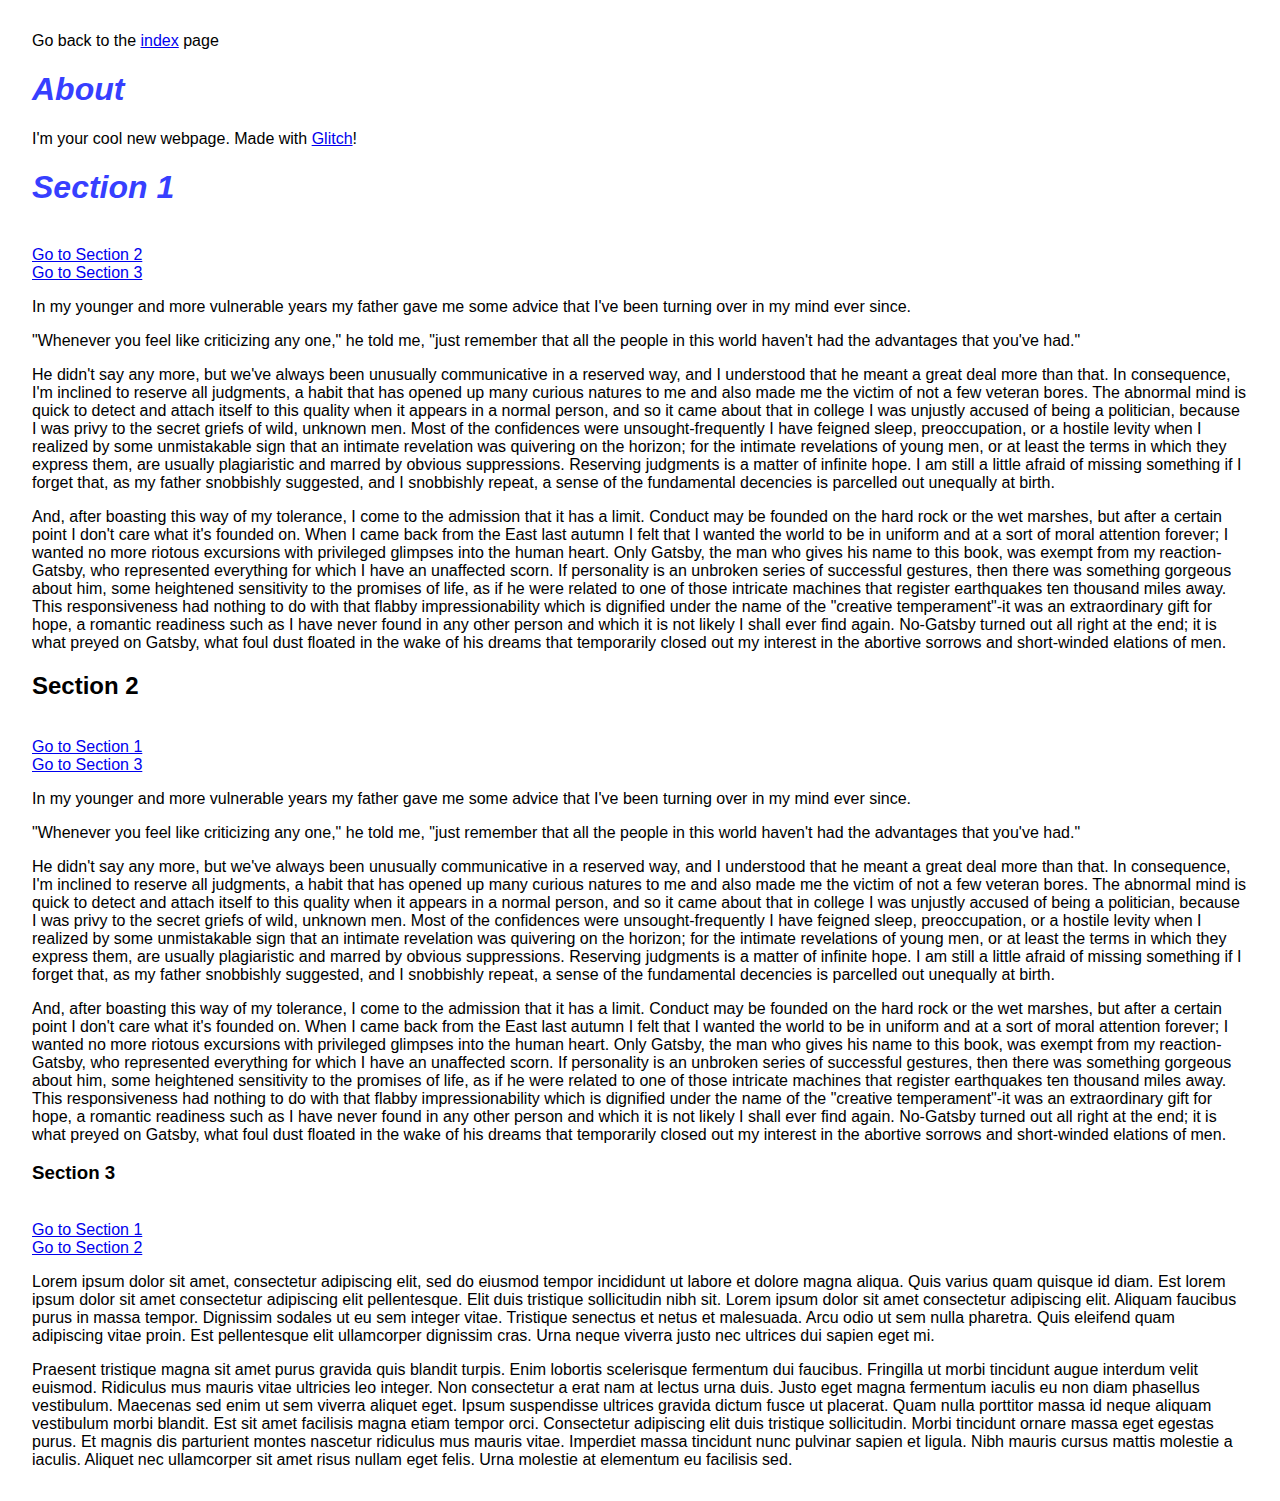
==== about.html @ e5d98cda "🏥💄 Updated with Glitch" ====
<!DOCTYPE html>
<html lang="en">
  <head>
    <meta charset="utf-8">
    <meta http-equiv="X-UA-Compatible" content="IE=edge">
    <meta name="viewport" content="width=device-width, initial-scale=1">

    <title>About</title>
    
    <!-- import the webpage's stylesheet -->
    <link rel="stylesheet" href="/style.css">
    
    <!-- import the webpage's javascript file -->
    <script src="/script.js" defer></script>
  </head>  
  <body>
    <p>
      Go back to the <a href="/index.html">index</a> page
    </p>
    <h1> About </h1>
    
    <p>
      I'm your cool new webpage. Made with <a href="https://glitch.com" target="_blank">Glitch</a>!
    </p>
    <h1 id="section1">Section 1</h1>
    <br><a href="#section2">Go to Section 2</a>
    <br><a href="#section3">Go to Section 3</a>

    <p>In my younger and more vulnerable years my father gave me some advice that I've been turning over in my mind ever since.</p>
    <p>"Whenever you feel like criticizing any one," he told me, "just remember that all the people in this world haven't had the advantages that you've had."</p>
    <p>He didn't say any more, but we've always been unusually communicative in a reserved way, and I understood that he meant a great deal more than that. In consequence, I'm inclined to reserve all judgments, a habit that has opened up many curious natures to me and also made me the victim of not a few veteran bores. The abnormal mind is quick to detect and attach itself to this quality when it appears in a normal person, and so it came about that in college I was unjustly accused of being a politician, because I was privy to the secret griefs of wild, unknown men. Most of the confidences were unsought-frequently I have feigned sleep, preoccupation, or a hostile levity when I realized by some unmistakable sign that an intimate revelation was quivering on the horizon; for the intimate revelations of young men, or at least the terms in which they express them, are usually plagiaristic and marred by obvious suppressions. Reserving judgments is a matter of infinite hope. I am still a little afraid of missing something if I forget that, as my father snobbishly suggested, and I snobbishly repeat, a sense of the fundamental decencies is parcelled out unequally at birth.</p>
    <p>And, after boasting this way of my tolerance, I come to the admission that it has a limit. Conduct may be founded on the hard rock or the wet marshes, but after a certain point I don't care what it's founded on. When I came back from the East last autumn I felt that I wanted the world to be in uniform and at a sort of moral attention forever; I wanted no more riotous excursions with privileged glimpses into the human heart. Only Gatsby, the man who gives his name to this book, was exempt from my reaction-Gatsby, who represented everything for which I have an unaffected scorn. If personality is an unbroken series of successful gestures, then there was something gorgeous about him, some heightened sensitivity to the promises of life, as if he were related to one of those intricate machines that register earthquakes ten thousand miles away. This responsiveness had nothing to do with that flabby impressionability which is dignified under the name of the "creative temperament"-it was an extraordinary gift for hope, a romantic readiness such as I have never found in any other person and which it is not likely I shall ever find again. No-Gatsby turned out all right at the end; it is what preyed on Gatsby, what foul dust floated in the wake of his dreams that temporarily closed out my interest in the abortive sorrows and short-winded elations of men.</p>

    <h2 id="section2">Section 2</h2>
    <br><a href="#section1">Go to Section 1</a>
    <br><a href="#section3">Go to Section 3</a>

    <p>In my younger and more vulnerable years my father gave me some advice that I've been turning over in my mind ever since.</p>
    <p>"Whenever you feel like criticizing any one," he told me, "just remember that all the people in this world haven't had the advantages that you've had."</p>
    <p>He didn't say any more, but we've always been unusually communicative in a reserved way, and I understood that he meant a great deal more than that. In consequence, I'm inclined to reserve all judgments, a habit that has opened up many curious natures to me and also made me the victim of not a few veteran bores. The abnormal mind is quick to detect and attach itself to this quality when it appears in a normal person, and so it came about that in college I was unjustly accused of being a politician, because I was privy to the secret griefs of wild, unknown men. Most of the confidences were unsought-frequently I have feigned sleep, preoccupation, or a hostile levity when I realized by some unmistakable sign that an intimate revelation was quivering on the horizon; for the intimate revelations of young men, or at least the terms in which they express them, are usually plagiaristic and marred by obvious suppressions. Reserving judgments is a matter of infinite hope. I am still a little afraid of missing something if I forget that, as my father snobbishly suggested, and I snobbishly repeat, a sense of the fundamental decencies is parcelled out unequally at birth.</p>
    <p>And, after boasting this way of my tolerance, I come to the admission that it has a limit. Conduct may be founded on the hard rock or the wet marshes, but after a certain point I don't care what it's founded on. When I came back from the East last autumn I felt that I wanted the world to be in uniform and at a sort of moral attention forever; I wanted no more riotous excursions with privileged glimpses into the human heart. Only Gatsby, the man who gives his name to this book, was exempt from my reaction-Gatsby, who represented everything for which I have an unaffected scorn. If personality is an unbroken series of successful gestures, then there was something gorgeous about him, some heightened sensitivity to the promises of life, as if he were related to one of those intricate machines that register earthquakes ten thousand miles away. This responsiveness had nothing to do with that flabby impressionability which is dignified under the name of the "creative temperament"-it was an extraordinary gift for hope, a romantic readiness such as I have never found in any other person and which it is not likely I shall ever find again. No-Gatsby turned out all right at the end; it is what preyed on Gatsby, what foul dust floated in the wake of his dreams that temporarily closed out my interest in the abortive sorrows and short-winded elations of men.</p>


    <h3 id="section3">Section 3</h3>
    <br><a href="#section1">Go to Section 1</a>
    <br><a href="#section2">Go to Section 2</a>

    <p>
      Lorem ipsum dolor sit amet, consectetur adipiscing elit, sed do eiusmod tempor incididunt ut labore et dolore magna aliqua. Quis varius quam quisque id diam. Est lorem ipsum dolor sit amet consectetur adipiscing elit pellentesque. Elit duis tristique sollicitudin nibh sit. Lorem ipsum dolor sit amet consectetur adipiscing elit. Aliquam faucibus purus in massa tempor. Dignissim sodales ut eu sem integer vitae. Tristique senectus et netus et malesuada. Arcu odio ut sem nulla pharetra. Quis eleifend quam adipiscing vitae proin. Est pellentesque elit ullamcorper dignissim cras. Urna neque viverra justo nec ultrices dui sapien eget mi.
    </p>

    <p>
      Praesent tristique magna sit amet purus gravida quis blandit turpis. Enim lobortis scelerisque fermentum dui faucibus. Fringilla ut morbi tincidunt augue interdum velit euismod. Ridiculus mus mauris vitae ultricies leo integer. Non consectetur a erat nam at lectus urna duis. Justo eget magna fermentum iaculis eu non diam phasellus vestibulum. Maecenas sed enim ut sem viverra aliquet eget. Ipsum suspendisse ultrices gravida dictum fusce ut placerat. Quam nulla porttitor massa id neque aliquam vestibulum morbi blandit. Est sit amet facilisis magna etiam tempor orci. Consectetur adipiscing elit duis tristique sollicitudin. Morbi tincidunt ornare massa eget egestas purus. Et magnis dis parturient montes nascetur ridiculus mus mauris vitae. Imperdiet massa tincidunt nunc pulvinar sapien et ligula. Nibh mauris cursus mattis molestie a iaculis. Aliquet nec ullamcorper sit amet risus nullam eget felis. Urna molestie at elementum eu facilisis sed.
    </p>
    


    <!-- include the Glitch button to show what the webpage is about and
          to make it easier for folks to view source and remix -->
    <div class="glitchButton" style="position:fixed;top:20px;right:20px;"></div>
    <script src="https://button.glitch.me/button.js" defer></script>
  </body>
</html>
---- style.css ----
/* CSS files add styling rules to your content */

body {
  font-family: helvetica, arial, sans-serif;
  margin: 2em;
}

h1 {
  font-style: italic;
  color: #373fff; }
table, th, td {
  border: 1px solid black;
  border-collapse: collapse;
}
th, td {
  padding: 5px;
  text-align: left;    
}
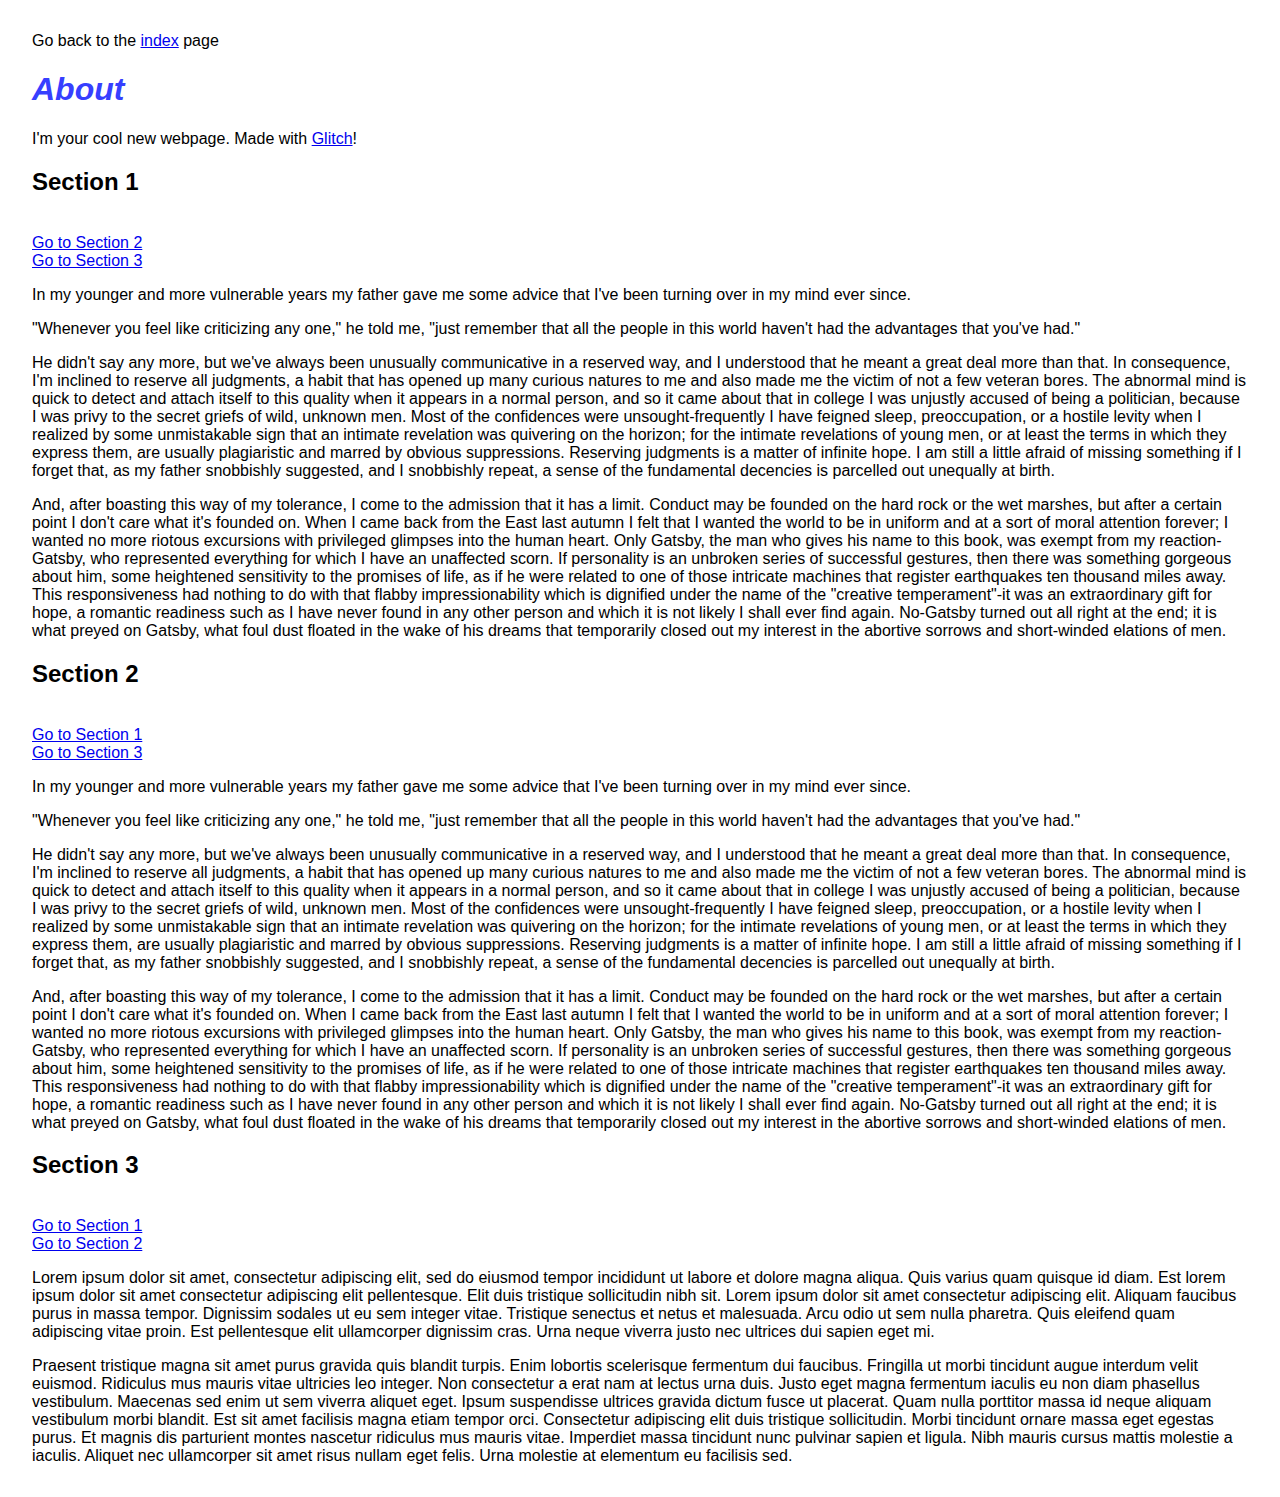
==== commit 25a672c2: "🐩🌽 Updated with Glitch" ====
--- a/about.html
+++ b/about.html
@@ -22,7 +22,7 @@
     <p>
       I'm your cool new webpage. Made with <a href="https://glitch.com" target="_blank">Glitch</a>!
     </p>
-    <h1 id="section1">Section 1</h1>
+    <h2 id="section1">Section 1</h2>
     <br><a href="#section2">Go to Section 2</a>
     <br><a href="#section3">Go to Section 3</a>
 
@@ -41,7 +41,7 @@
     <p>And, after boasting this way of my tolerance, I come to the admission that it has a limit. Conduct may be founded on the hard rock or the wet marshes, but after a certain point I don't care what it's founded on. When I came back from the East last autumn I felt that I wanted the world to be in uniform and at a sort of moral attention forever; I wanted no more riotous excursions with privileged glimpses into the human heart. Only Gatsby, the man who gives his name to this book, was exempt from my reaction-Gatsby, who represented everything for which I have an unaffected scorn. If personality is an unbroken series of successful gestures, then there was something gorgeous about him, some heightened sensitivity to the promises of life, as if he were related to one of those intricate machines that register earthquakes ten thousand miles away. This responsiveness had nothing to do with that flabby impressionability which is dignified under the name of the "creative temperament"-it was an extraordinary gift for hope, a romantic readiness such as I have never found in any other person and which it is not likely I shall ever find again. No-Gatsby turned out all right at the end; it is what preyed on Gatsby, what foul dust floated in the wake of his dreams that temporarily closed out my interest in the abortive sorrows and short-winded elations of men.</p>
 
 
-    <h3 id="section3">Section 3</h3>
+    <h2 id="section3">Section 3</h2>
     <br><a href="#section1">Go to Section 1</a>
     <br><a href="#section2">Go to Section 2</a>
 
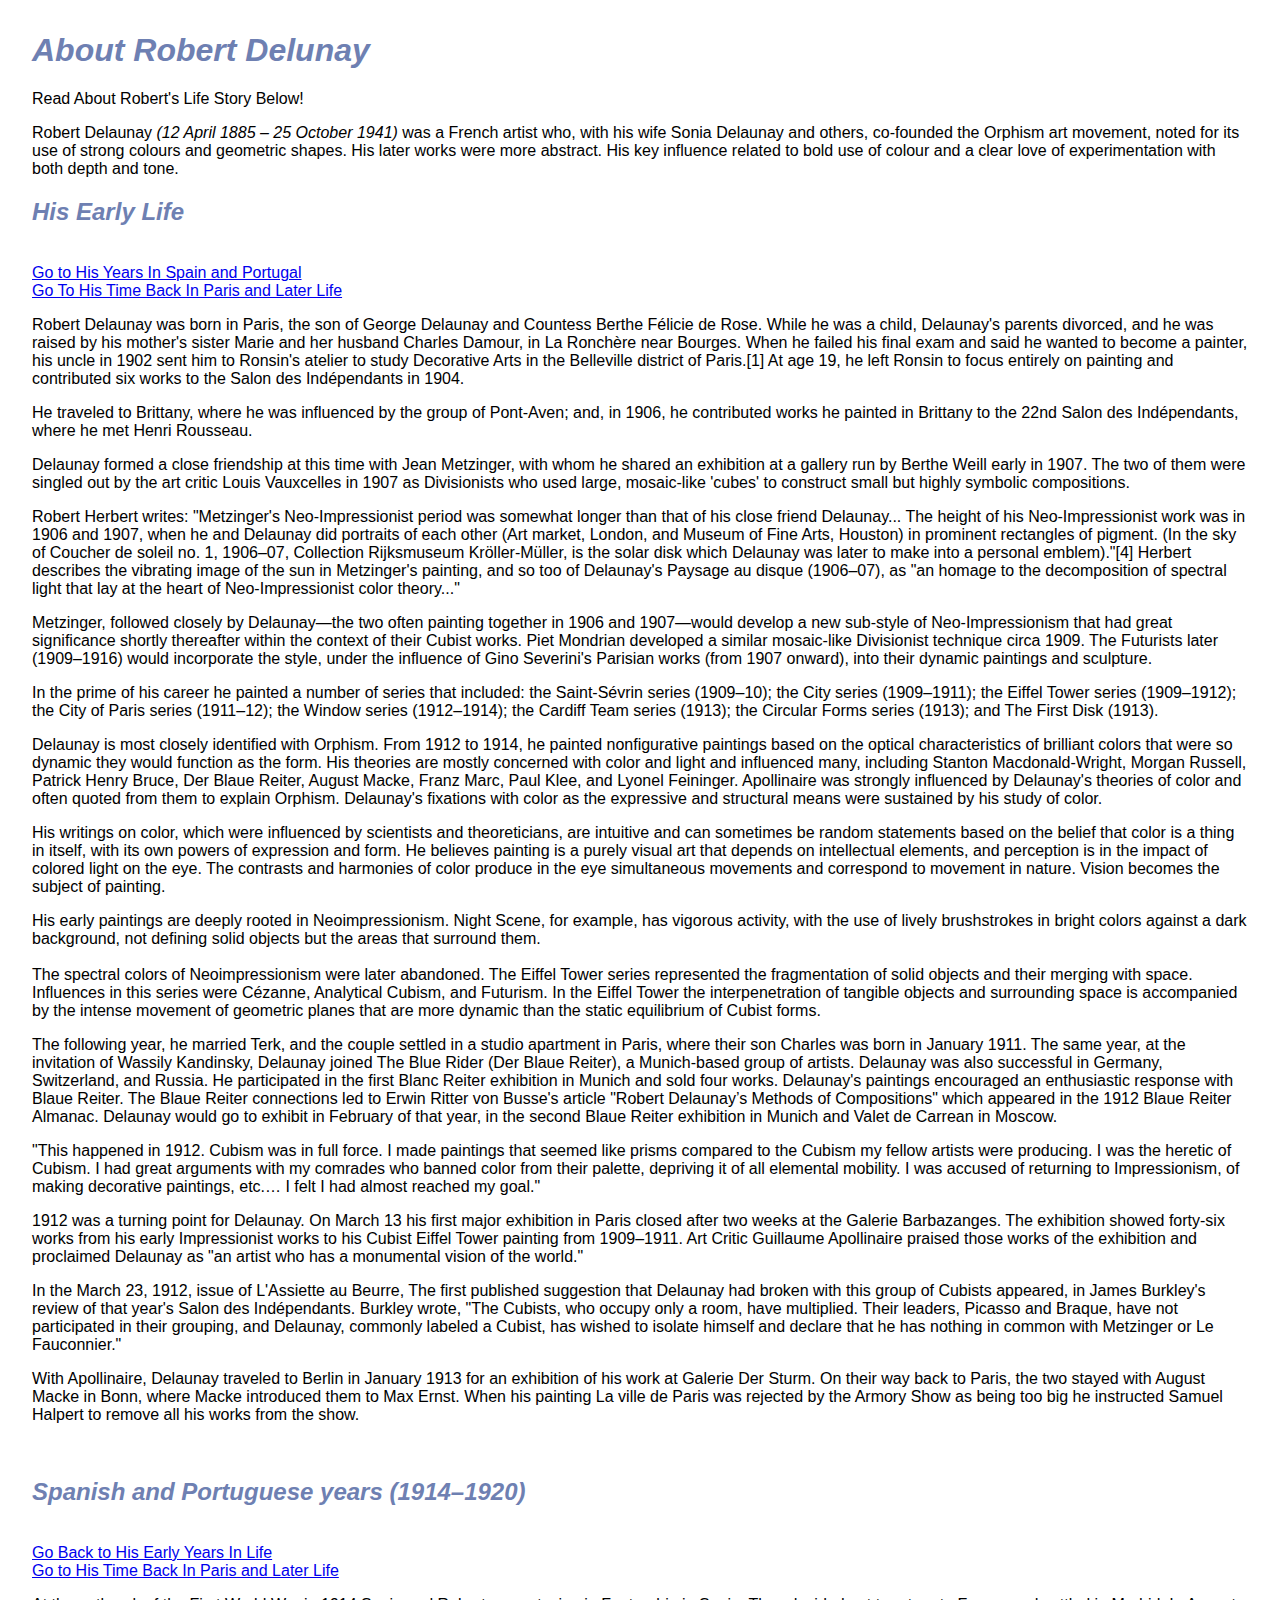
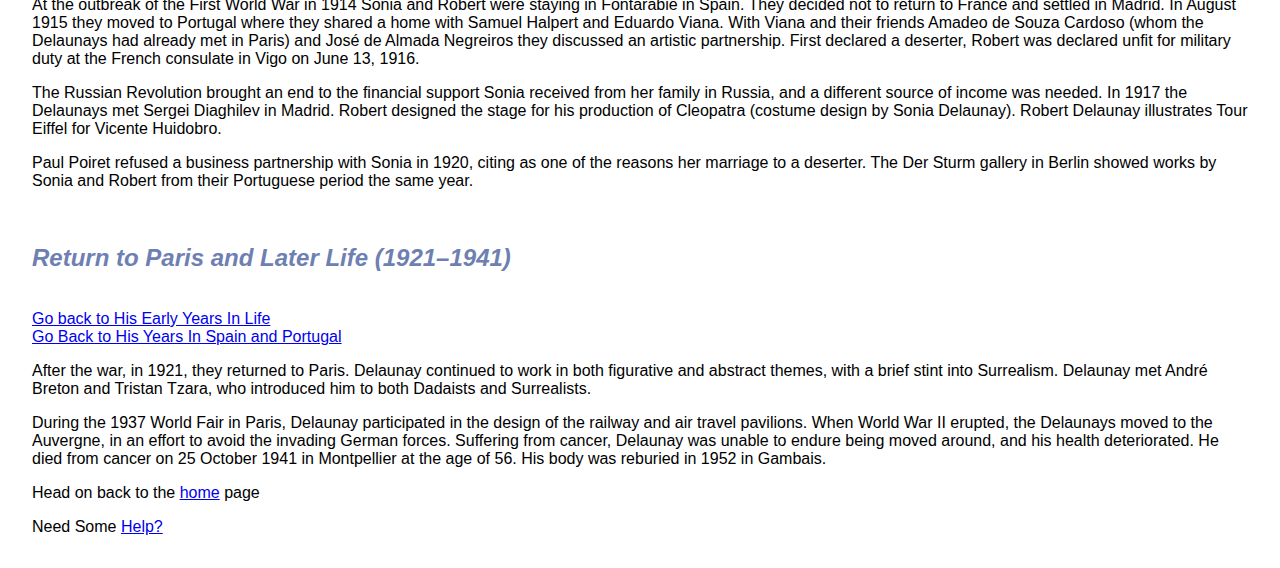
==== commit 0f76bca5: "🍐⚡️ Updated with Glitch" ====
--- a/about.html
+++ b/about.html
@@ -5,7 +5,7 @@
     <meta http-equiv="X-UA-Compatible" content="IE=edge">
     <meta name="viewport" content="width=device-width, initial-scale=1">
 
-    <title>About</title>
+    <title>Hello!</title>
     
     <!-- import the webpage's stylesheet -->
     <link rel="stylesheet" href="/style.css">
@@ -14,50 +14,111 @@
     <script src="/script.js" defer></script>
   </head>  
   <body>
-    <p>
-      Go back to the <a href="/index.html">index</a> page
-    </p>
-    <h1> About </h1>
+    
+    <h1>About Robert Delunay</h1>
     
     <p>
-      I'm your cool new webpage. Made with <a href="https://glitch.com" target="_blank">Glitch</a>!
+      Read About Robert's Life Story Below!
     </p>
-    <h2 id="section1">Section 1</h2>
-    <br><a href="#section2">Go to Section 2</a>
-    <br><a href="#section3">Go to Section 3</a>
-
-    <p>In my younger and more vulnerable years my father gave me some advice that I've been turning over in my mind ever since.</p>
-    <p>"Whenever you feel like criticizing any one," he told me, "just remember that all the people in this world haven't had the advantages that you've had."</p>
-    <p>He didn't say any more, but we've always been unusually communicative in a reserved way, and I understood that he meant a great deal more than that. In consequence, I'm inclined to reserve all judgments, a habit that has opened up many curious natures to me and also made me the victim of not a few veteran bores. The abnormal mind is quick to detect and attach itself to this quality when it appears in a normal person, and so it came about that in college I was unjustly accused of being a politician, because I was privy to the secret griefs of wild, unknown men. Most of the confidences were unsought-frequently I have feigned sleep, preoccupation, or a hostile levity when I realized by some unmistakable sign that an intimate revelation was quivering on the horizon; for the intimate revelations of young men, or at least the terms in which they express them, are usually plagiaristic and marred by obvious suppressions. Reserving judgments is a matter of infinite hope. I am still a little afraid of missing something if I forget that, as my father snobbishly suggested, and I snobbishly repeat, a sense of the fundamental decencies is parcelled out unequally at birth.</p>
-    <p>And, after boasting this way of my tolerance, I come to the admission that it has a limit. Conduct may be founded on the hard rock or the wet marshes, but after a certain point I don't care what it's founded on. When I came back from the East last autumn I felt that I wanted the world to be in uniform and at a sort of moral attention forever; I wanted no more riotous excursions with privileged glimpses into the human heart. Only Gatsby, the man who gives his name to this book, was exempt from my reaction-Gatsby, who represented everything for which I have an unaffected scorn. If personality is an unbroken series of successful gestures, then there was something gorgeous about him, some heightened sensitivity to the promises of life, as if he were related to one of those intricate machines that register earthquakes ten thousand miles away. This responsiveness had nothing to do with that flabby impressionability which is dignified under the name of the "creative temperament"-it was an extraordinary gift for hope, a romantic readiness such as I have never found in any other person and which it is not likely I shall ever find again. No-Gatsby turned out all right at the end; it is what preyed on Gatsby, what foul dust floated in the wake of his dreams that temporarily closed out my interest in the abortive sorrows and short-winded elations of men.</p>
-
-    <h2 id="section2">Section 2</h2>
-    <br><a href="#section1">Go to Section 1</a>
-    <br><a href="#section3">Go to Section 3</a>
-
-    <p>In my younger and more vulnerable years my father gave me some advice that I've been turning over in my mind ever since.</p>
-    <p>"Whenever you feel like criticizing any one," he told me, "just remember that all the people in this world haven't had the advantages that you've had."</p>
-    <p>He didn't say any more, but we've always been unusually communicative in a reserved way, and I understood that he meant a great deal more than that. In consequence, I'm inclined to reserve all judgments, a habit that has opened up many curious natures to me and also made me the victim of not a few veteran bores. The abnormal mind is quick to detect and attach itself to this quality when it appears in a normal person, and so it came about that in college I was unjustly accused of being a politician, because I was privy to the secret griefs of wild, unknown men. Most of the confidences were unsought-frequently I have feigned sleep, preoccupation, or a hostile levity when I realized by some unmistakable sign that an intimate revelation was quivering on the horizon; for the intimate revelations of young men, or at least the terms in which they express them, are usually plagiaristic and marred by obvious suppressions. Reserving judgments is a matter of infinite hope. I am still a little afraid of missing something if I forget that, as my father snobbishly suggested, and I snobbishly repeat, a sense of the fundamental decencies is parcelled out unequally at birth.</p>
-    <p>And, after boasting this way of my tolerance, I come to the admission that it has a limit. Conduct may be founded on the hard rock or the wet marshes, but after a certain point I don't care what it's founded on. When I came back from the East last autumn I felt that I wanted the world to be in uniform and at a sort of moral attention forever; I wanted no more riotous excursions with privileged glimpses into the human heart. Only Gatsby, the man who gives his name to this book, was exempt from my reaction-Gatsby, who represented everything for which I have an unaffected scorn. If personality is an unbroken series of successful gestures, then there was something gorgeous about him, some heightened sensitivity to the promises of life, as if he were related to one of those intricate machines that register earthquakes ten thousand miles away. This responsiveness had nothing to do with that flabby impressionability which is dignified under the name of the "creative temperament"-it was an extraordinary gift for hope, a romantic readiness such as I have never found in any other person and which it is not likely I shall ever find again. No-Gatsby turned out all right at the end; it is what preyed on Gatsby, what foul dust floated in the wake of his dreams that temporarily closed out my interest in the abortive sorrows and short-winded elations of men.</p>
-
-
-    <h2 id="section3">Section 3</h2>
-    <br><a href="#section1">Go to Section 1</a>
-    <br><a href="#section2">Go to Section 2</a>
-
     <p>
-      Lorem ipsum dolor sit amet, consectetur adipiscing elit, sed do eiusmod tempor incididunt ut labore et dolore magna aliqua. Quis varius quam quisque id diam. Est lorem ipsum dolor sit amet consectetur adipiscing elit pellentesque. Elit duis tristique sollicitudin nibh sit. Lorem ipsum dolor sit amet consectetur adipiscing elit. Aliquam faucibus purus in massa tempor. Dignissim sodales ut eu sem integer vitae. Tristique senectus et netus et malesuada. Arcu odio ut sem nulla pharetra. Quis eleifend quam adipiscing vitae proin. Est pellentesque elit ullamcorper dignissim cras. Urna neque viverra justo nec ultrices dui sapien eget mi.
-    </p>
-
-    <p>
-      Praesent tristique magna sit amet purus gravida quis blandit turpis. Enim lobortis scelerisque fermentum dui faucibus. Fringilla ut morbi tincidunt augue interdum velit euismod. Ridiculus mus mauris vitae ultricies leo integer. Non consectetur a erat nam at lectus urna duis. Justo eget magna fermentum iaculis eu non diam phasellus vestibulum. Maecenas sed enim ut sem viverra aliquet eget. Ipsum suspendisse ultrices gravida dictum fusce ut placerat. Quam nulla porttitor massa id neque aliquam vestibulum morbi blandit. Est sit amet facilisis magna etiam tempor orci. Consectetur adipiscing elit duis tristique sollicitudin. Morbi tincidunt ornare massa eget egestas purus. Et magnis dis parturient montes nascetur ridiculus mus mauris vitae. Imperdiet massa tincidunt nunc pulvinar sapien et ligula. Nibh mauris cursus mattis molestie a iaculis. Aliquet nec ullamcorper sit amet risus nullam eget felis. Urna molestie at elementum eu facilisis sed.
+      Robert Delaunay <em>(12 April 1885 – 25 October 1941)</em> was a French artist who, with his wife Sonia Delaunay and others, co-founded the Orphism art movement, noted for its use of strong colours and geometric shapes. His later works were more abstract. His key influence related to bold use of colour and a clear love of experimentation with both depth and tone.
     </p>
     
+    <h2 id="earlylife">His Early Life</h2>
+    <br><a href="#years">Go to His Years In Spain and Portugal</a>
+    <br><a href="#oldage>">Go To His Time Back In Paris and Later Life</a>
+    
+    <p>
+      Robert Delaunay was born in Paris, the son of George Delaunay and Countess Berthe Félicie de Rose. While he was a child, Delaunay's parents divorced, and he was raised by his mother's sister Marie and her husband Charles Damour, in La Ronchère near Bourges. When he failed his final exam and said he wanted to become a painter, his uncle in 1902 sent him to Ronsin's atelier to study Decorative Arts in the Belleville district of Paris.[1] At age 19, he left Ronsin to focus entirely on painting and contributed six works to the Salon des Indépendants in 1904.
+    </p>
+    <p>
+      He traveled to Brittany, where he was influenced by the group of Pont-Aven; and, in 1906, he contributed works he painted in Brittany to the 22nd Salon des Indépendants, where he met Henri Rousseau.
+    </p>
+    <p>
+      Delaunay formed a close friendship at this time with Jean Metzinger, with whom he shared an exhibition at a gallery run by Berthe Weill early in 1907. The two of them were singled out by the art critic Louis Vauxcelles in 1907 as Divisionists who used large, mosaic-like 'cubes' to construct small but highly symbolic compositions.
+    </p>
+    <p>
+      Robert Herbert writes: "Metzinger's Neo-Impressionist period was somewhat longer than that of his close friend Delaunay... The height of his Neo-Impressionist work was in 1906 and 1907, when he and Delaunay did portraits of each other (Art market, London, and Museum of Fine Arts, Houston) in prominent rectangles of pigment. (In the sky of Coucher de soleil no. 1, 1906–07, Collection Rijksmuseum Kröller-Müller, is the solar disk which Delaunay was later to make into a personal emblem)."[4] Herbert describes the vibrating image of the sun in Metzinger's painting, and so too of Delaunay's Paysage au disque (1906–07), as "an homage to the decomposition of spectral light that lay at the heart of Neo-Impressionist color theory..."
+    </p>
+    <p>
+      Metzinger, followed closely by Delaunay—the two often painting together in 1906 and 1907—would develop a new sub-style of Neo-Impressionism that had great significance shortly thereafter within the context of their Cubist works. Piet Mondrian developed a similar mosaic-like Divisionist technique circa 1909. The Futurists later (1909–1916) would incorporate the style, under the influence of Gino Severini's Parisian works (from 1907 onward), into their dynamic paintings and sculpture.
+    </p>
+    <p>
+      In the prime of his career he painted a number of series that included: the Saint-Sévrin series (1909–10); the City series (1909–1911); the Eiffel Tower series (1909–1912); the City of Paris series (1911–12); the Window series (1912–1914); the Cardiff Team series (1913); the Circular Forms series (1913); and The First Disk (1913).
+    </p>
+    <p>
+      Delaunay is most closely identified with Orphism. From 1912 to 1914, he painted nonfigurative paintings based on the optical characteristics of brilliant colors that were so dynamic they would function as the form. His theories are mostly concerned with color and light and influenced many, including Stanton Macdonald-Wright, Morgan Russell, Patrick Henry Bruce, Der Blaue Reiter, August Macke, Franz Marc, Paul Klee, and Lyonel Feininger. Apollinaire was strongly influenced by Delaunay's theories of color and often quoted from them to explain Orphism. Delaunay's fixations with color as the expressive and structural means were sustained by his study of color.
+    </p>
+    <p>
+      His writings on color, which were influenced by scientists and theoreticians, are intuitive and can sometimes be random statements based on the belief that color is a thing in itself, with its own powers of expression and form. He believes painting is a purely visual art that depends on intellectual elements, and perception is in the impact of colored light on the eye. The contrasts and harmonies of color produce in the eye simultaneous movements and correspond to movement in nature. Vision becomes the subject of painting.
+    </p>
+    <p>
+      His early paintings are deeply rooted in Neoimpressionism. Night Scene, for example, has vigorous activity, with the use of lively brushstrokes in bright colors against a dark background, not defining solid objects but the areas that surround them.
 
-
+    <br><br>The spectral colors of Neoimpressionism were later abandoned. The Eiffel Tower series represented the fragmentation of solid objects and their merging with space. Influences in this series were Cézanne, Analytical Cubism, and Futurism. In the Eiffel Tower the interpenetration of tangible objects and surrounding space is accompanied by the intense movement of geometric planes that are more dynamic than the static equilibrium of Cubist forms.
+    </p>
+    <p>
+      The following year, he married Terk, and the couple settled in a studio apartment in Paris, where their son Charles was born in January 1911. The same year, at the invitation of Wassily Kandinsky, Delaunay joined The Blue Rider (Der Blaue Reiter), a Munich-based group of artists. Delaunay was also successful in Germany, Switzerland, and Russia. He participated in the first Blanc Reiter exhibition in Munich and sold four works. Delaunay's paintings encouraged an enthusiastic response with Blaue Reiter. The Blaue Reiter connections led to Erwin Ritter von Busse's article "Robert Delaunay’s Methods of Compositions" which appeared in the 1912 Blaue Reiter Almanac. Delaunay would go to exhibit in February of that year, in the second Blaue Reiter exhibition in Munich and Valet de Carrean in Moscow.
+    </p>
+    <p>
+      "This happened in 1912. Cubism was in full force. I made paintings that seemed like prisms compared to the Cubism my fellow artists were producing. I was the heretic of Cubism. I had great arguments with my comrades who banned color from their palette, depriving it of all elemental mobility. I was accused of returning to Impressionism, of making decorative paintings, etc.… I felt I had almost reached my goal."
+    </p>
+    <p>
+      1912 was a turning point for Delaunay. On March 13 his first major exhibition in Paris closed after two weeks at the Galerie Barbazanges. The exhibition showed forty-six works from his early Impressionist works to his Cubist Eiffel Tower painting from 1909–1911. Art Critic Guillaume Apollinaire praised those works of the exhibition and proclaimed Delaunay as "an artist who has a monumental vision of the world."
+    </p>
+    <p>
+      In the March 23, 1912, issue of L'Assiette au Beurre, The first published suggestion that Delaunay had broken with this group of Cubists appeared, in James Burkley's review of that year's Salon des Indépendants. Burkley wrote, "The Cubists, who occupy only a room, have multiplied. Their leaders, Picasso and Braque, have not participated in their grouping, and Delaunay, commonly labeled a Cubist, has wished to isolate himself and declare that he has nothing in common with Metzinger or Le Fauconnier."
+    </p>
+    <p>
+      With Apollinaire, Delaunay traveled to Berlin in January 1913 for an exhibition of his work at Galerie Der Sturm. On their way back to Paris, the two stayed with August Macke in Bonn, where Macke introduced them to Max Ernst. When his painting La ville de Paris was rejected by the Armory Show as being too big he instructed Samuel Halpert to remove all his works from the show.
+    </p>
+    
+    
+    <br>
+    <h2 id="years">Spanish and Portuguese years (1914–1920)</h2>
+    <br><a href="#earlylife">Go Back to His Early Years In Life</a>
+    <br><a href="#oldage>">Go to His Time Back In Paris and Later Life</a>
+    
+    <p>
+      At the outbreak of the First World War in 1914 Sonia and Robert were staying in Fontarabie in Spain. They decided not to return to France and settled in Madrid. In August 1915 they moved to Portugal where they shared a home with Samuel Halpert and Eduardo Viana. With Viana and their friends Amadeo de Souza Cardoso (whom the Delaunays had already met in Paris) and José de Almada Negreiros they discussed an artistic partnership. First declared a deserter, Robert was declared unfit for military duty at the French consulate in Vigo on June 13, 1916.
+    </p>
+    <p>
+      The Russian Revolution brought an end to the financial support Sonia received from her family in Russia, and a different source of income was needed. In 1917 the Delaunays met Sergei Diaghilev in Madrid. Robert designed the stage for his production of Cleopatra (costume design by Sonia Delaunay). Robert Delaunay illustrates Tour Eiffel for Vicente Huidobro.
+    </p>
+    <p>
+      Paul Poiret refused a business partnership with Sonia in 1920, citing as one of the reasons her marriage to a deserter. The Der Sturm gallery in Berlin showed works by Sonia and Robert from their Portuguese period the same year.
+    </p>
+    
+    
+    <br>
+    <h2 id="oldage">Return to Paris and Later Life (1921–1941)</h2>
+    <br><a href="#earlylife">Go back to His Early Years In Life</a>
+    <br><a href="#years">Go Back to His Years In Spain and Portugal</a>
+    
+    
+    
+    <p>
+      After the war, in 1921, they returned to Paris. Delaunay continued to work in both figurative and abstract themes, with a brief stint into Surrealism. Delaunay met André Breton and Tristan Tzara, who introduced him to both Dadaists and Surrealists.
+    </p>
+    <p>
+      During the 1937 World Fair in Paris, Delaunay participated in the design of the railway and air travel pavilions. When World War II erupted, the Delaunays moved to the Auvergne, in an effort to avoid the invading German forces. Suffering from cancer, Delaunay was unable to endure being moved around, and his health deteriorated. He died from cancer on 25 October 1941 in Montpellier at the age of 56. His body was reburied in 1952 in Gambais.
+    </p>
+    
+    
+    
+    
+    
+    
+    
+    <p>
+      Head on back to the <a href="/index.html">home</a> page
+    </p>
+    <p>
+      Need Some <a href="help.html">Help?</a>
+    </p>
     <!-- include the Glitch button to show what the webpage is about and
           to make it easier for folks to view source and remix -->
     <div class="glitchButton" style="position:fixed;top:20px;right:20px;"></div>
     <script src="https://button.glitch.me/button.js" defer></script>
   </body>
-</html>
+</html>--- a/style.css
+++ b/style.css
@@ -7,9 +7,16 @@
 
 h1 {
   font-style: italic;
-  color: #373fff; }
+  color: #6E80B2;
+}
+
+h2 {
+  font-style: italic;
+  color: #6E80B2;
+}
+
 table, th, td {
-  border: 1px solid black;
+  border: 1px solid Black;
   border-collapse: collapse;
 }
 th, td {
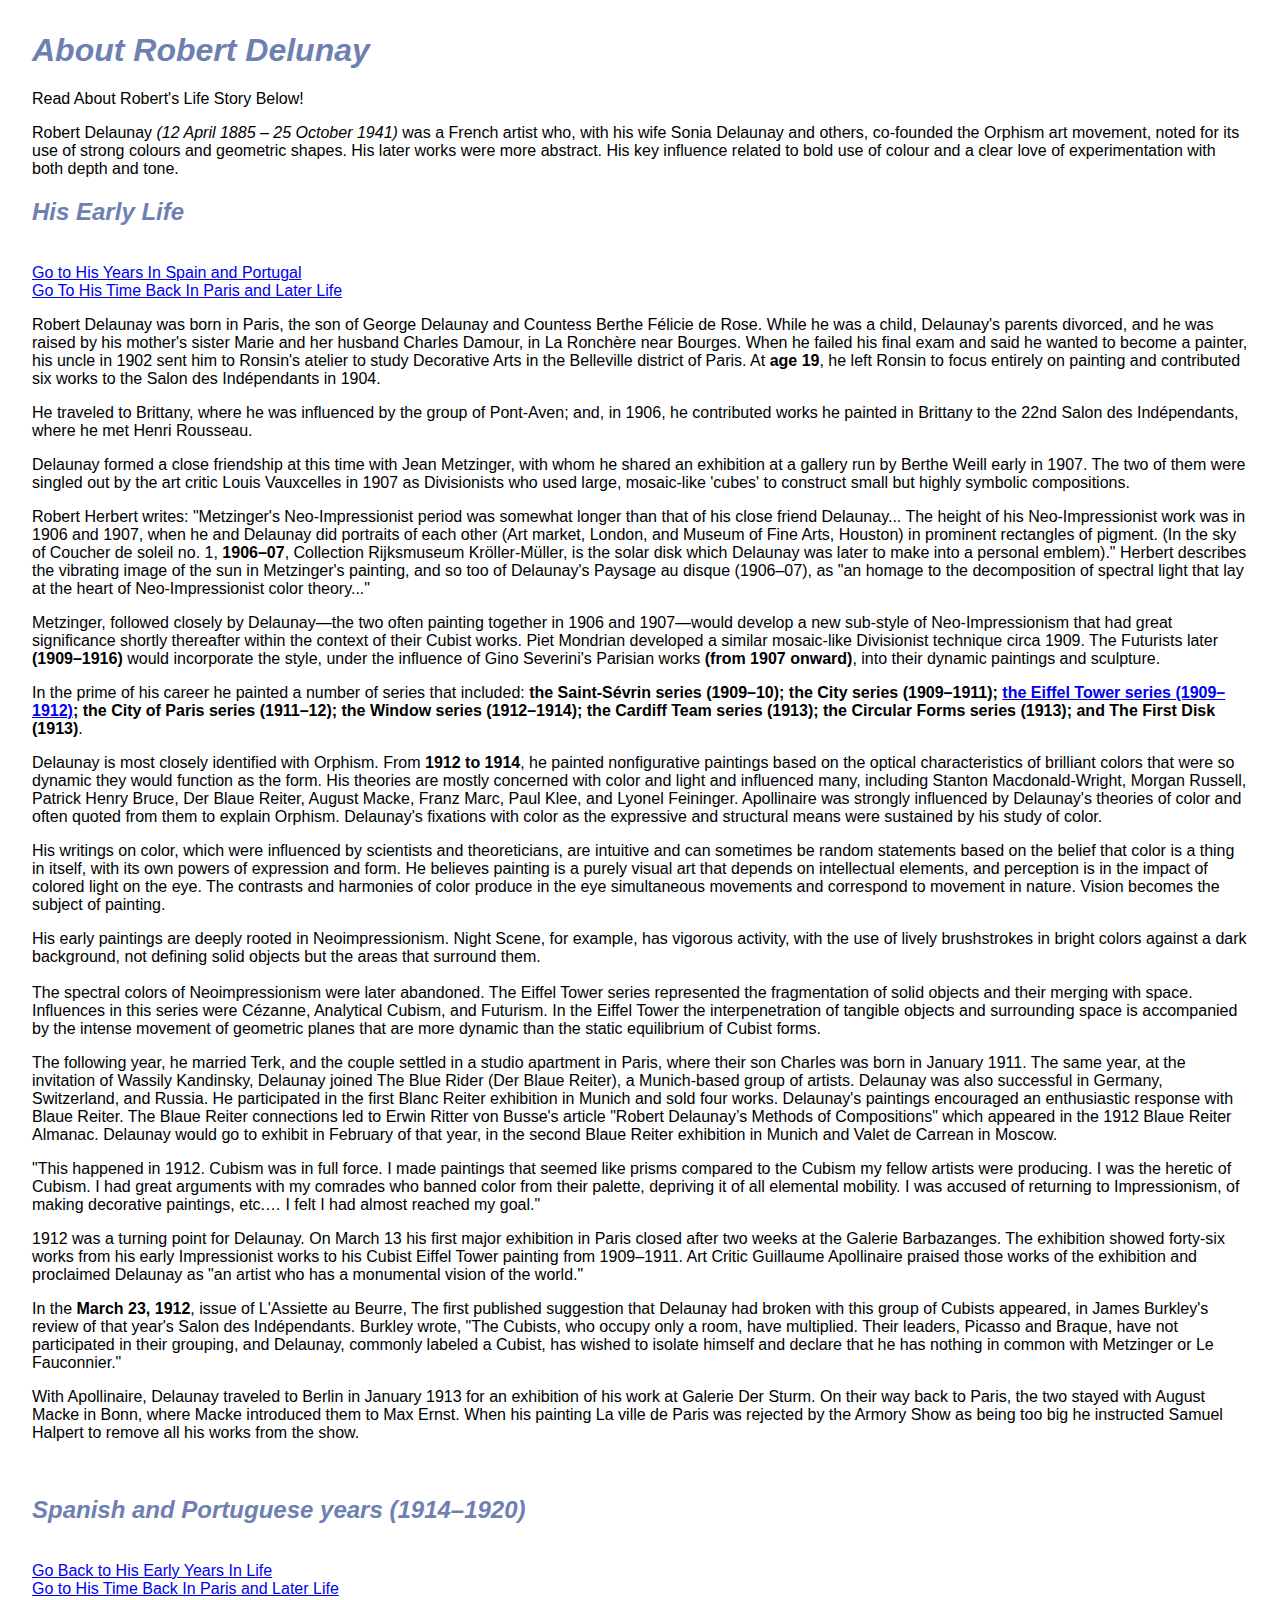
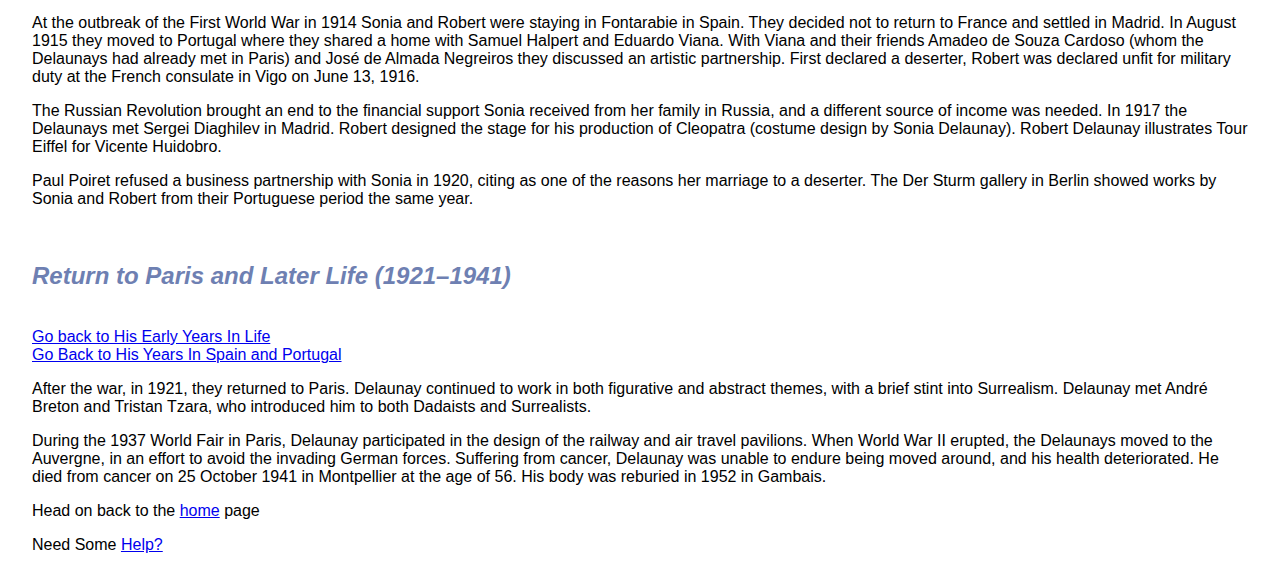
==== commit 004cd352: "🎌⚾️ Updated with Glitch" ====
--- a/about.html
+++ b/about.html
@@ -29,7 +29,7 @@
     <br><a href="#oldage>">Go To His Time Back In Paris and Later Life</a>
     
     <p>
-      Robert Delaunay was born in Paris, the son of George Delaunay and Countess Berthe Félicie de Rose. While he was a child, Delaunay's parents divorced, and he was raised by his mother's sister Marie and her husband Charles Damour, in La Ronchère near Bourges. When he failed his final exam and said he wanted to become a painter, his uncle in 1902 sent him to Ronsin's atelier to study Decorative Arts in the Belleville district of Paris.[1] At age 19, he left Ronsin to focus entirely on painting and contributed six works to the Salon des Indépendants in 1904.
+      Robert Delaunay was born in Paris, the son of George Delaunay and Countess Berthe Félicie de Rose. While he was a child, Delaunay's parents divorced, and he was raised by his mother's sister Marie and her husband Charles Damour, in La Ronchère near Bourges. When he failed his final exam and said he wanted to become a painter, his uncle in 1902 sent him to Ronsin's atelier to study Decorative Arts in the Belleville district of Paris. At <b>age 19</b>, he left Ronsin to focus entirely on painting and contributed six works to the Salon des Indépendants in 1904.
     </p>
     <p>
       He traveled to Brittany, where he was influenced by the group of Pont-Aven; and, in 1906, he contributed works he painted in Brittany to the 22nd Salon des Indépendants, where he met Henri Rousseau.
@@ -38,16 +38,16 @@
       Delaunay formed a close friendship at this time with Jean Metzinger, with whom he shared an exhibition at a gallery run by Berthe Weill early in 1907. The two of them were singled out by the art critic Louis Vauxcelles in 1907 as Divisionists who used large, mosaic-like 'cubes' to construct small but highly symbolic compositions.
     </p>
     <p>
-      Robert Herbert writes: "Metzinger's Neo-Impressionist period was somewhat longer than that of his close friend Delaunay... The height of his Neo-Impressionist work was in 1906 and 1907, when he and Delaunay did portraits of each other (Art market, London, and Museum of Fine Arts, Houston) in prominent rectangles of pigment. (In the sky of Coucher de soleil no. 1, 1906–07, Collection Rijksmuseum Kröller-Müller, is the solar disk which Delaunay was later to make into a personal emblem)."[4] Herbert describes the vibrating image of the sun in Metzinger's painting, and so too of Delaunay's Paysage au disque (1906–07), as "an homage to the decomposition of spectral light that lay at the heart of Neo-Impressionist color theory..."
+      Robert Herbert writes: "Metzinger's Neo-Impressionist period was somewhat longer than that of his close friend Delaunay... The height of his Neo-Impressionist work was in 1906 and 1907, when he and Delaunay did portraits of each other (Art market, London, and Museum of Fine Arts, Houston) in prominent rectangles of pigment. (In the sky of Coucher de soleil no. 1, <b>1906–07</b>, Collection Rijksmuseum Kröller-Müller, is the solar disk which Delaunay was later to make into a personal emblem)." Herbert describes the vibrating image of the sun in Metzinger's painting, and so too of Delaunay's Paysage au disque (1906–07), as "an homage to the decomposition of spectral light that lay at the heart of Neo-Impressionist color theory..."
     </p>
     <p>
-      Metzinger, followed closely by Delaunay—the two often painting together in 1906 and 1907—would develop a new sub-style of Neo-Impressionism that had great significance shortly thereafter within the context of their Cubist works. Piet Mondrian developed a similar mosaic-like Divisionist technique circa 1909. The Futurists later (1909–1916) would incorporate the style, under the influence of Gino Severini's Parisian works (from 1907 onward), into their dynamic paintings and sculpture.
+      Metzinger, followed closely by Delaunay—the two often painting together in 1906 and 1907—would develop a new sub-style of Neo-Impressionism that had great significance shortly thereafter within the context of their Cubist works. Piet Mondrian developed a similar mosaic-like Divisionist technique circa 1909. The Futurists later <b>(1909–1916)</b> would incorporate the style, under the influence of Gino Severini's Parisian works <b>(from 1907 onward)</b>, into their dynamic paintings and sculpture.
     </p>
     <p>
-      In the prime of his career he painted a number of series that included: the Saint-Sévrin series (1909–10); the City series (1909–1911); the Eiffel Tower series (1909–1912); the City of Paris series (1911–12); the Window series (1912–1914); the Cardiff Team series (1913); the Circular Forms series (1913); and The First Disk (1913).
+      In the prime of his career he painted a number of series that included: <b>the Saint-Sévrin series (1909–10); the City series (1909–1911); <a href="artworks.html">the Eiffel Tower series (1909–1912)</a>; the City of Paris series (1911–12); the Window series (1912–1914); the Cardiff Team series (1913); the Circular Forms series (1913); and The First Disk (1913)</b>.
     </p>
     <p>
-      Delaunay is most closely identified with Orphism. From 1912 to 1914, he painted nonfigurative paintings based on the optical characteristics of brilliant colors that were so dynamic they would function as the form. His theories are mostly concerned with color and light and influenced many, including Stanton Macdonald-Wright, Morgan Russell, Patrick Henry Bruce, Der Blaue Reiter, August Macke, Franz Marc, Paul Klee, and Lyonel Feininger. Apollinaire was strongly influenced by Delaunay's theories of color and often quoted from them to explain Orphism. Delaunay's fixations with color as the expressive and structural means were sustained by his study of color.
+      Delaunay is most closely identified with Orphism. From <b>1912 to 1914</b>, he painted nonfigurative paintings based on the optical characteristics of brilliant colors that were so dynamic they would function as the form. His theories are mostly concerned with color and light and influenced many, including Stanton Macdonald-Wright, Morgan Russell, Patrick Henry Bruce, Der Blaue Reiter, August Macke, Franz Marc, Paul Klee, and Lyonel Feininger. Apollinaire was strongly influenced by Delaunay's theories of color and often quoted from them to explain Orphism. Delaunay's fixations with color as the expressive and structural means were sustained by his study of color.
     </p>
     <p>
       His writings on color, which were influenced by scientists and theoreticians, are intuitive and can sometimes be random statements based on the belief that color is a thing in itself, with its own powers of expression and form. He believes painting is a purely visual art that depends on intellectual elements, and perception is in the impact of colored light on the eye. The contrasts and harmonies of color produce in the eye simultaneous movements and correspond to movement in nature. Vision becomes the subject of painting.
@@ -67,7 +67,7 @@
       1912 was a turning point for Delaunay. On March 13 his first major exhibition in Paris closed after two weeks at the Galerie Barbazanges. The exhibition showed forty-six works from his early Impressionist works to his Cubist Eiffel Tower painting from 1909–1911. Art Critic Guillaume Apollinaire praised those works of the exhibition and proclaimed Delaunay as "an artist who has a monumental vision of the world."
     </p>
     <p>
-      In the March 23, 1912, issue of L'Assiette au Beurre, The first published suggestion that Delaunay had broken with this group of Cubists appeared, in James Burkley's review of that year's Salon des Indépendants. Burkley wrote, "The Cubists, who occupy only a room, have multiplied. Their leaders, Picasso and Braque, have not participated in their grouping, and Delaunay, commonly labeled a Cubist, has wished to isolate himself and declare that he has nothing in common with Metzinger or Le Fauconnier."
+      In the <b>March 23, 1912</b>, issue of L'Assiette au Beurre, The first published suggestion that Delaunay had broken with this group of Cubists appeared, in James Burkley's review of that year's Salon des Indépendants. Burkley wrote, "The Cubists, who occupy only a room, have multiplied. Their leaders, Picasso and Braque, have not participated in their grouping, and Delaunay, commonly labeled a Cubist, has wished to isolate himself and declare that he has nothing in common with Metzinger or Le Fauconnier."
     </p>
     <p>
       With Apollinaire, Delaunay traveled to Berlin in January 1913 for an exhibition of his work at Galerie Der Sturm. On their way back to Paris, the two stayed with August Macke in Bonn, where Macke introduced them to Max Ernst. When his painting La ville de Paris was rejected by the Armory Show as being too big he instructed Samuel Halpert to remove all his works from the show.
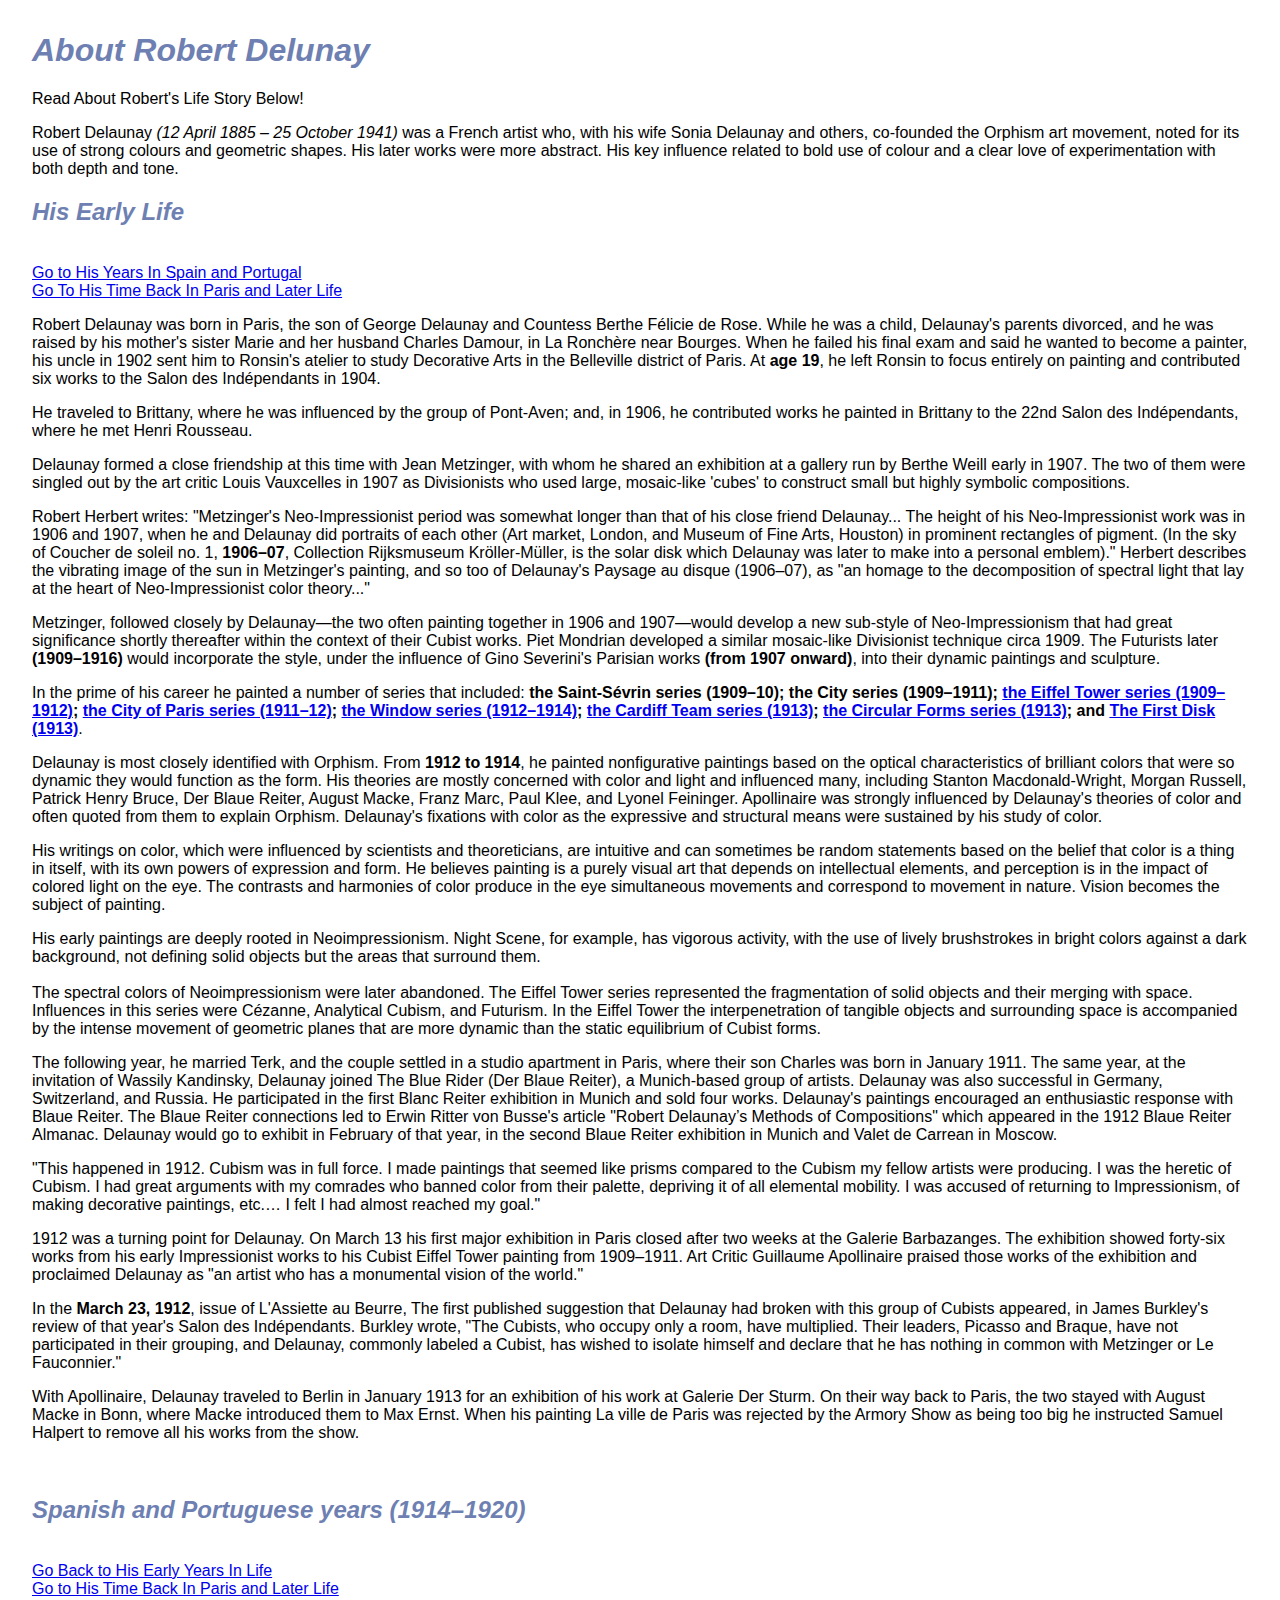
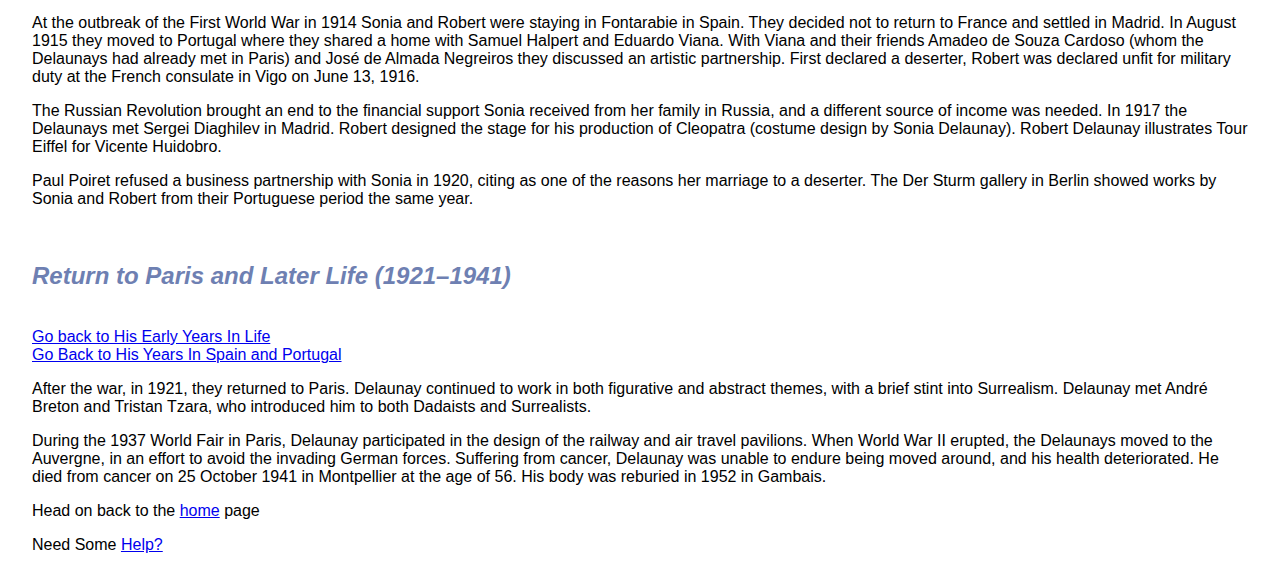
==== commit 02100115: "⚡️🏖 Updated with Glitch" ====
--- a/about.html
+++ b/about.html
@@ -44,7 +44,7 @@
       Metzinger, followed closely by Delaunay—the two often painting together in 1906 and 1907—would develop a new sub-style of Neo-Impressionism that had great significance shortly thereafter within the context of their Cubist works. Piet Mondrian developed a similar mosaic-like Divisionist technique circa 1909. The Futurists later <b>(1909–1916)</b> would incorporate the style, under the influence of Gino Severini's Parisian works <b>(from 1907 onward)</b>, into their dynamic paintings and sculpture.
     </p>
     <p>
-      In the prime of his career he painted a number of series that included: <b>the Saint-Sévrin series (1909–10); the City series (1909–1911); <a href="artworks.html">the Eiffel Tower series (1909–1912)</a>; the City of Paris series (1911–12); the Window series (1912–1914); the Cardiff Team series (1913); the Circular Forms series (1913); and The First Disk (1913)</b>.
+      In the prime of his career he painted a number of series that included: <b>the Saint-Sévrin series (1909–10); the City series (1909–1911); <a href="/artworks.html#effiel">the Eiffel Tower series (1909–1912)</a>; <a href="/artworks.html#paris">the City of Paris series (1911–12)</a>; <a href="/artworks.html#windows">the Window series (1912–1914)</a>; <a href="/artworks.html#cardiff">the Cardiff Team series (1913)</a>; <a href="/artworks.html#circle">the Circular Forms series (1913)</a>; and <a href="artworks.html#disk">The First Disk (1913)</a></b>.
     </p>
     <p>
       Delaunay is most closely identified with Orphism. From <b>1912 to 1914</b>, he painted nonfigurative paintings based on the optical characteristics of brilliant colors that were so dynamic they would function as the form. His theories are mostly concerned with color and light and influenced many, including Stanton Macdonald-Wright, Morgan Russell, Patrick Henry Bruce, Der Blaue Reiter, August Macke, Franz Marc, Paul Klee, and Lyonel Feininger. Apollinaire was strongly influenced by Delaunay's theories of color and often quoted from them to explain Orphism. Delaunay's fixations with color as the expressive and structural means were sustained by his study of color.
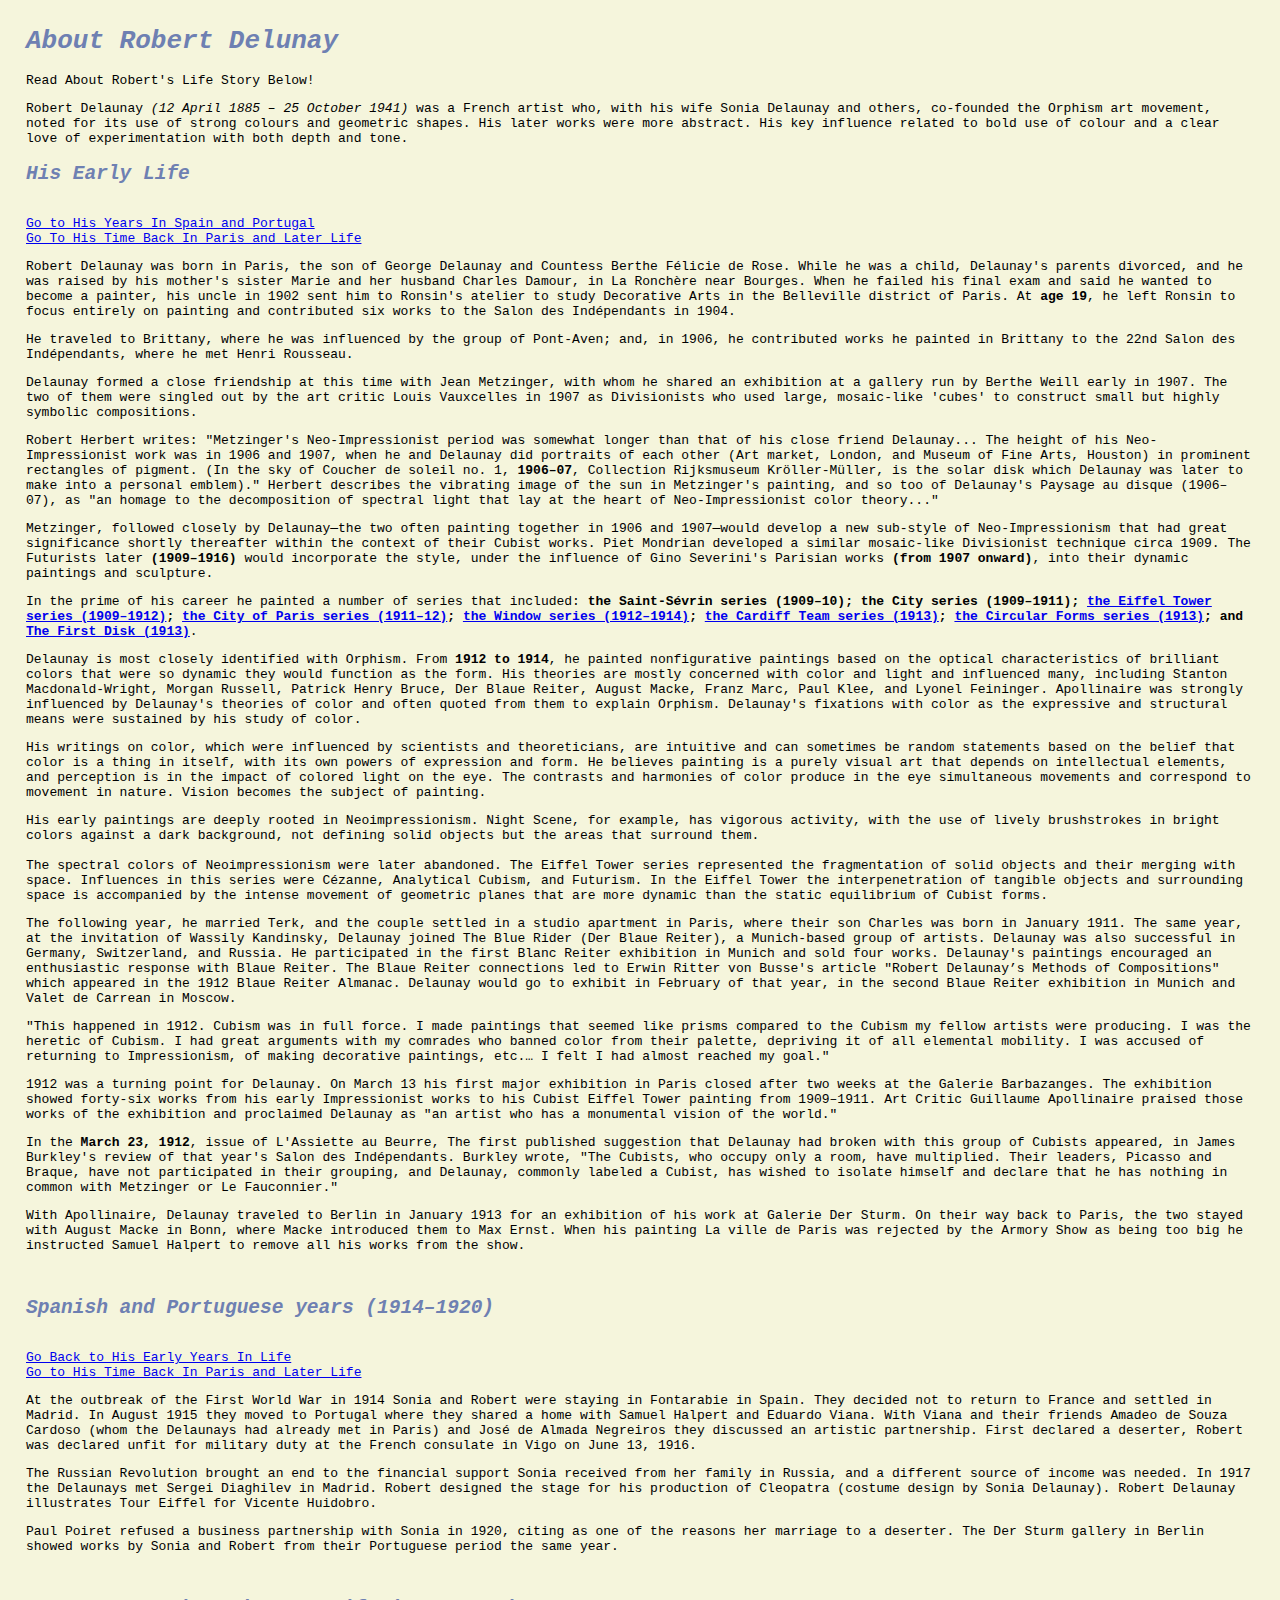
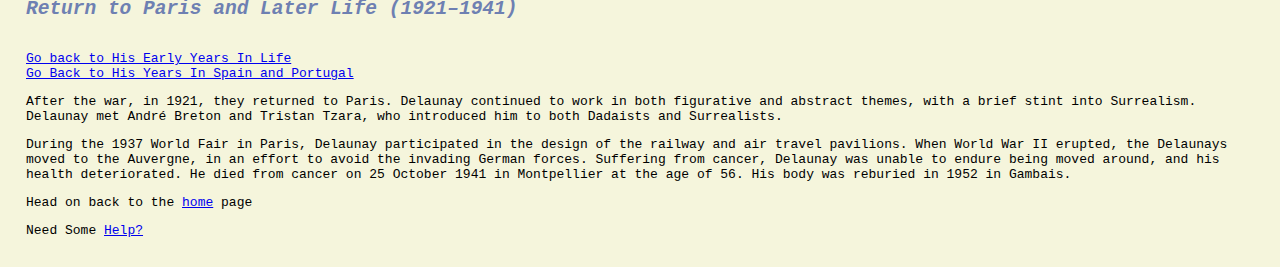
==== commit df80f66e: "📠🎆 Updated with Glitch" ====
--- a/about.html
+++ b/about.html
@@ -5,6 +5,8 @@
     <meta http-equiv="X-UA-Compatible" content="IE=edge">
     <meta name="viewport" content="width=device-width, initial-scale=1">
 
+    
+    
     <title>Hello!</title>
     
     <!-- import the webpage's stylesheet -->
@@ -14,6 +16,8 @@
     <script src="/script.js" defer></script>
   </head>  
   <body>
+    
+    
     
     <h1>About Robert Delunay</h1>
     
--- a/style.css
+++ b/style.css
@@ -1,8 +1,10 @@
 /* CSS files add styling rules to your content */
 
 body {
-  font-family: helvetica, arial, sans-serif;
+  font-family: monospace;
+  color: black;
   margin: 2em;
+  background-color: beige;
 }
 
 h1 {
@@ -16,10 +18,30 @@
 }
 
 table, th, td {
-  border: 1px solid Black;
+  border: 1px solid black;
   border-collapse: collapse;
 }
 th, td {
   padding: 5px;
   text-align: left;    
-}+}
+
+.sis {
+  padding: 5px;
+  border: 3px solid black;
+  text-decoration: none;
+  margin: 8px;
+  color : purple;
+}
+
+.puppy:hover {
+  background-color: khaki;
+}
+
+
+
+.center {
+    text-align: center;
+}
+
+
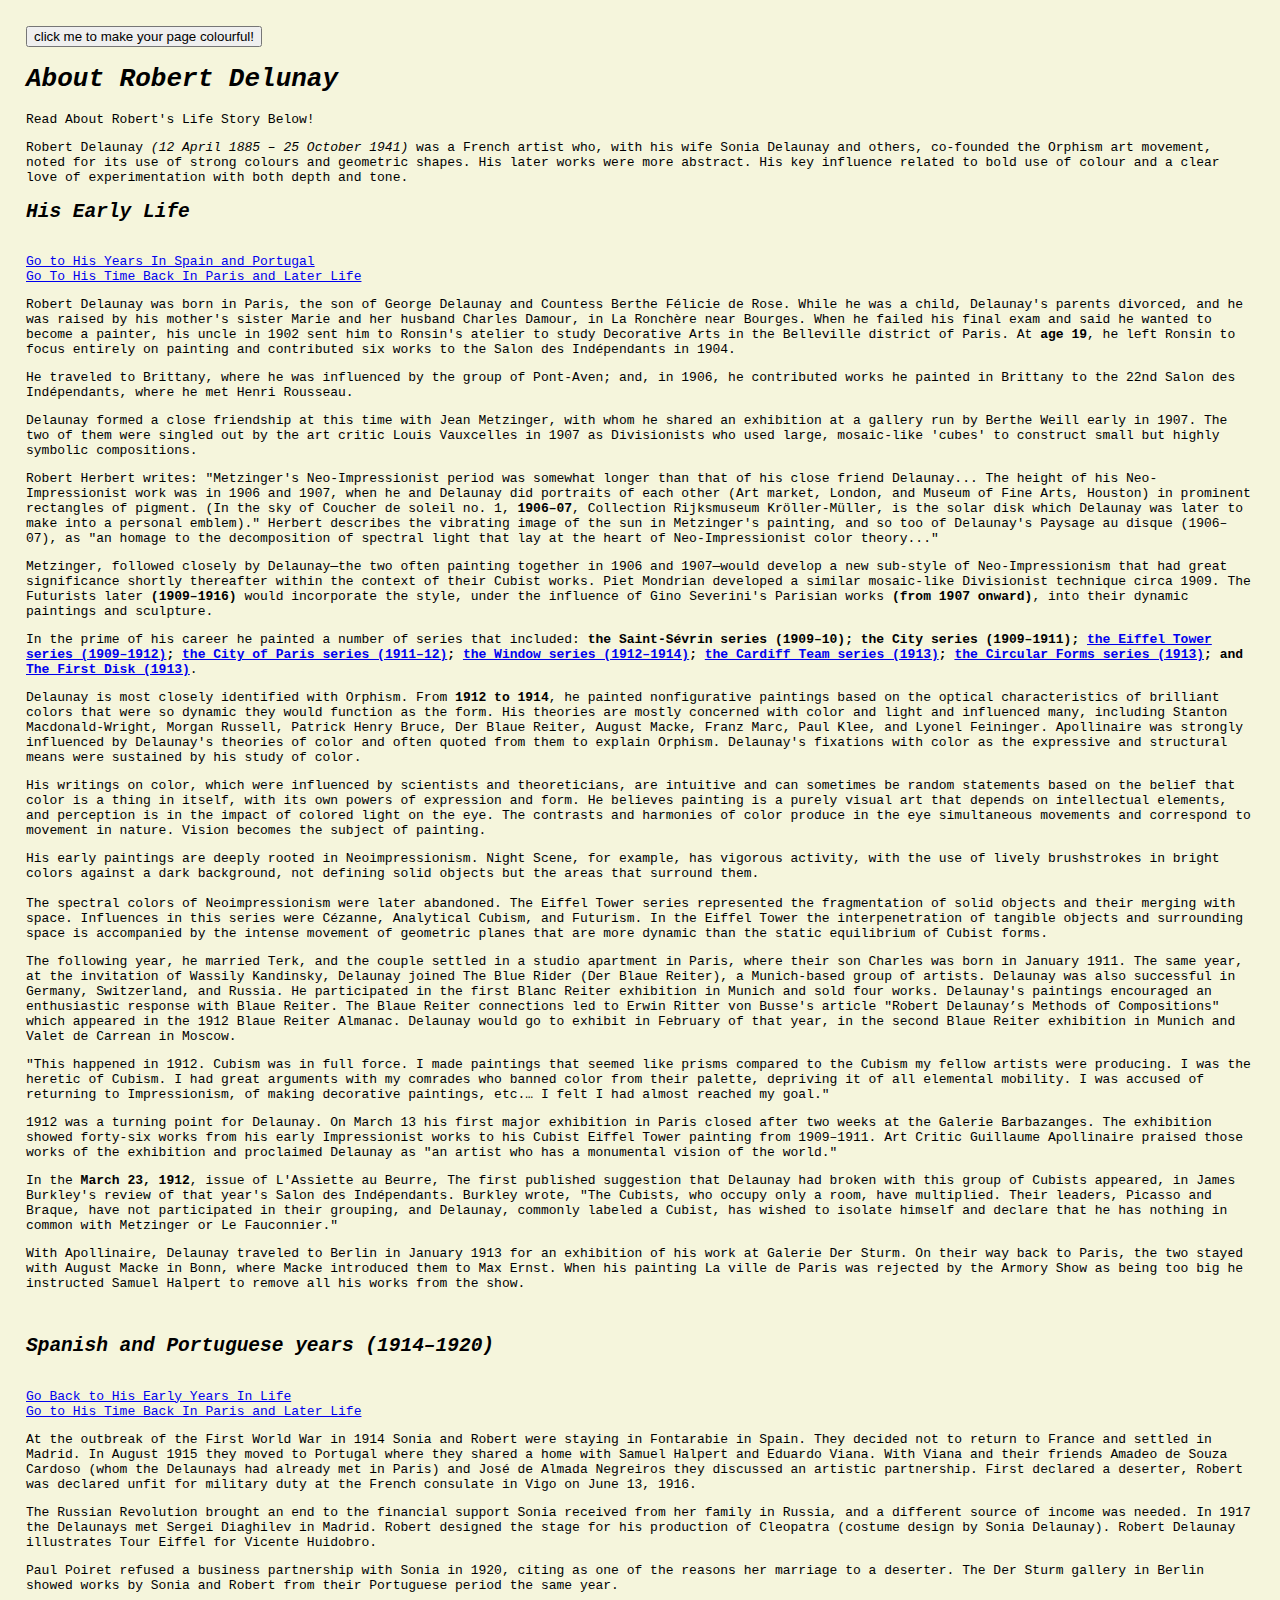
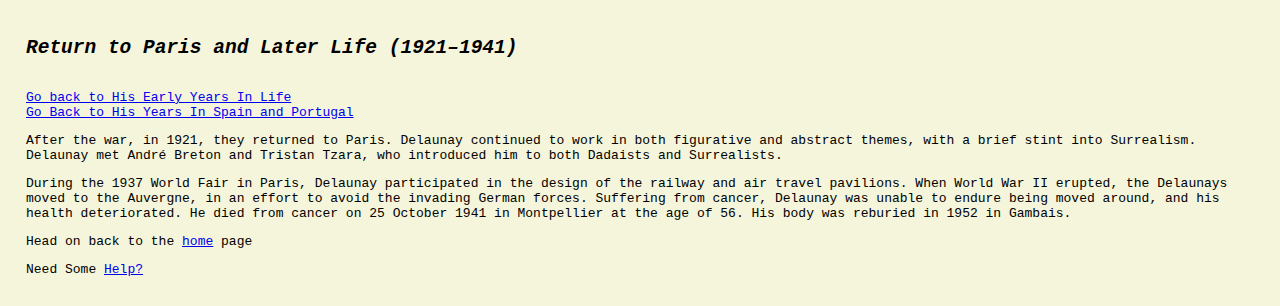
==== commit 71ad3739: "🐃👻 Updated with Glitch" ====
--- a/about.html
+++ b/about.html
@@ -17,7 +17,18 @@
   </head>  
   <body>
     
+
+    <script src="https://ajax.googleapis.com/ajax/libs/jquery/3.5.1/jquery.min.js"></script>
+    <script>
+    $(document).ready(function(){
+      $("button").click(function(){
+        $("h1,h2,h3").addClass("blue");
+      });
+    });
+      </script>
     
+    <button>click me to make your page colourful!</button>
+
     
     <h1>About Robert Delunay</h1>
     
--- a/style.css
+++ b/style.css
@@ -9,12 +9,12 @@
 
 h1 {
   font-style: italic;
-  color: #6E80B2;
+  #color: #6E80B2;#
 }
 
 h2 {
   font-style: italic;
-  color: #6E80B2;
+  #color: #6E80B2;
 }
 
 table, th, td {
@@ -30,12 +30,23 @@
   padding: 5px;
   border: 3px solid black;
   text-decoration: none;
-  margin: 8px;
+  margin: 20px;
   color : purple;
 }
 
+.artworks {
+  text-decoration: none;
+  color:white;
+  font-family: round, sans-serif;
+  font-style: normal;
+  font-weight: 400;
+  font-size: 40;
+}
+
+
 .puppy:hover {
-  background-color: khaki;
+  background-color: black;
+  font-colour: white;
 }
 
 
@@ -44,4 +55,73 @@
     text-align: center;
 }
 
+.side {
+    text-align: left
+}
 
+.rside {
+    text-align: right
+}
+
+
+
+p.round1 {
+  border: 2px solid black;
+  border-radius: 10px;
+  height: 260px;
+  width: 1215px;
+  background-image: url("https://cdn.glitch.com/dbcb9651-11ff-4c49-8018-e365f47cf4cf%2Fschhh.jpg?v=1606887847187");
+}
+
+p.round2 {
+  border: 2px solid black;
+  border-radius: 10px;
+  height: 260px;
+  width: 200px;
+  background-image: url("https://cdn.glitch.com/dbcb9651-11ff-4c49-8018-e365f47cf4cf%2FScreenshot%202020-11-06%20132022.jpg?v=1604640066768");
+}
+
+p.round3 {
+  border: 2px solid black;
+  border-radius: 10px;
+  height: 260px;
+  width: 200px;
+  background-image: url("https://cdn.glitch.com/dbcb9651-11ff-4c49-8018-e365f47cf4cf%2Fschhh.jpg?v=1606887847187");
+}
+
+
+p.round4 {
+  border: 2px solid black;
+  border-radius: 10px;
+  height: 260px;
+  width: 1215px;
+  background-image: url("https://cdn.glitch.com/dbcb9651-11ff-4c49-8018-e365f47cf4cf%2FScreenshot%202020-12-15%20230734.jpg?v=1608044864815");
+}
+
+
+
+p.right {
+  float: right;
+}
+
+
+.blue {
+  color: #6E80B2;
+}
+
+
+
+
+
+
+
+
+
+
+
+
+
+
+
+
+
